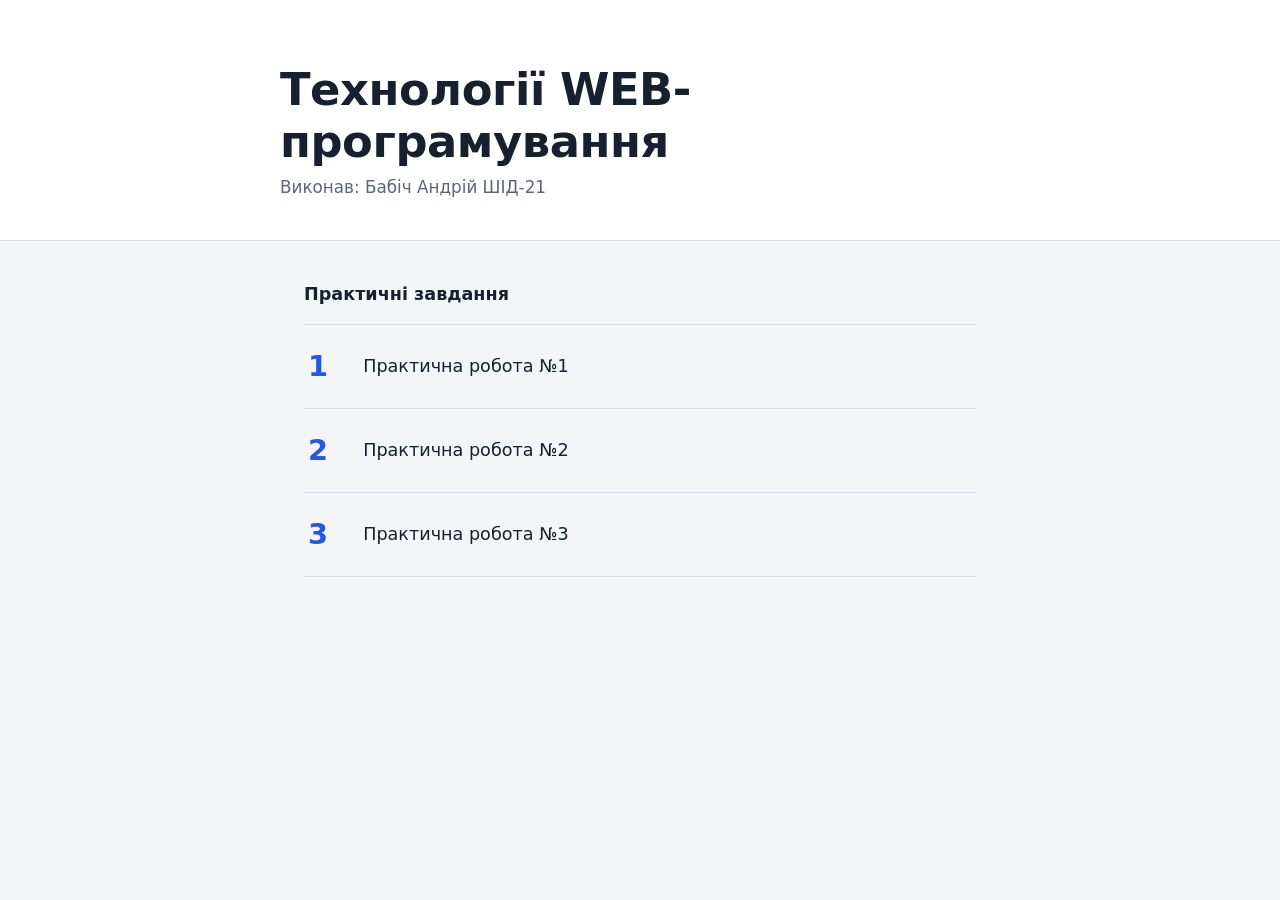
==== index.html @ 65a16a49 "Rename Index.html to index.html" ====
<!DOCTYPE html>
<html lang="uk">
<head>
    <meta charset="UTF-8">
    <meta name="viewport" content="width=device-width, initial-scale=1">
    <title>Технології WEB-програмування</title>
    <link rel="stylesheet" href="css/Style.css">
</head>
<body>
<header class="site-header">
    <h1>Технології WEB-програмування</h1>
    <p class="author">Виконав: Бабіч Андрій ШІД-21</p>
</header>

<main>
    <h2>Практичні завдання</h2>
    <ol class="tasks">
        <li><a href="practical1/practical1.html"><span class="num">1</span>Практична робота №1</a></li>
        <li><a href="practical2/practical2.html"><span class="num">2</span>Практична робота №2</a></li>
        <li><a href="practical3/practical3.html"><span class="num">3</span>Практична робота №3</a></li>
    </ol>
</main>
</body>
</html>
---- css/Style.css ----
:root {
    --bg: #f4f5f7;
    --surface: #ffffff;
    --text: #16202e;
    --muted: #5b6676;
    --accent: #2457e6;
    --line: #d8dde5;
}
@media (prefers-color-scheme: dark) {
    :root {
        --bg: #12161d;
        --surface: #1a2029;
        --text: #e8ecf2;
        --muted: #98a3b3;
        --accent: #7ea2ff;
        --line: #2a3340;
    }
}

* { box-sizing: border-box; }

body {
    margin: 0;
    background: var(--bg);
    color: var(--text);
    font-family: "Segoe UI", system-ui, -apple-system, Arial, sans-serif;
    line-height: 1.5;
}

.site-header {
    padding: 64px 24px 40px;
    border-bottom: 1px solid var(--line);
    background: var(--surface);
}
.site-header > *,
main { max-width: 720px; margin-left: auto; margin-right: auto; }

h1 {
    margin: 0 auto 8px;
    font-size: clamp(1.9rem, 5.5vw, 2.8rem);
    line-height: 1.15;
    letter-spacing: -0.01em;
}
.author { margin-top: 0; margin-bottom: 0; color: var(--muted); font-size: 1.05rem; }

main { padding: 40px 24px 64px; }
h2 { margin: 0 0 16px; font-size: 1.1rem; font-weight: 600; }

.tasks { list-style: none; margin: 0; padding: 0; border-top: 1px solid var(--line); }
.tasks li { border-bottom: 1px solid var(--line); }
.tasks a {
    display: flex;
    align-items: center;
    gap: 20px;
    padding: 20px 4px;
    color: var(--text);
    text-decoration: none;
    font-size: 1.1rem;
}
.tasks a:hover { color: var(--accent); }
.tasks a:focus-visible { outline: 3px solid var(--accent); outline-offset: 2px; }
.num {
    min-width: 2.2rem;
    font-size: 1.8rem;
    font-weight: 600;
    color: var(--accent);
}

.back { display: inline-block; margin-bottom: 24px; color: var(--accent); text-decoration: none; }
.back:hover { text-decoration: underline; }
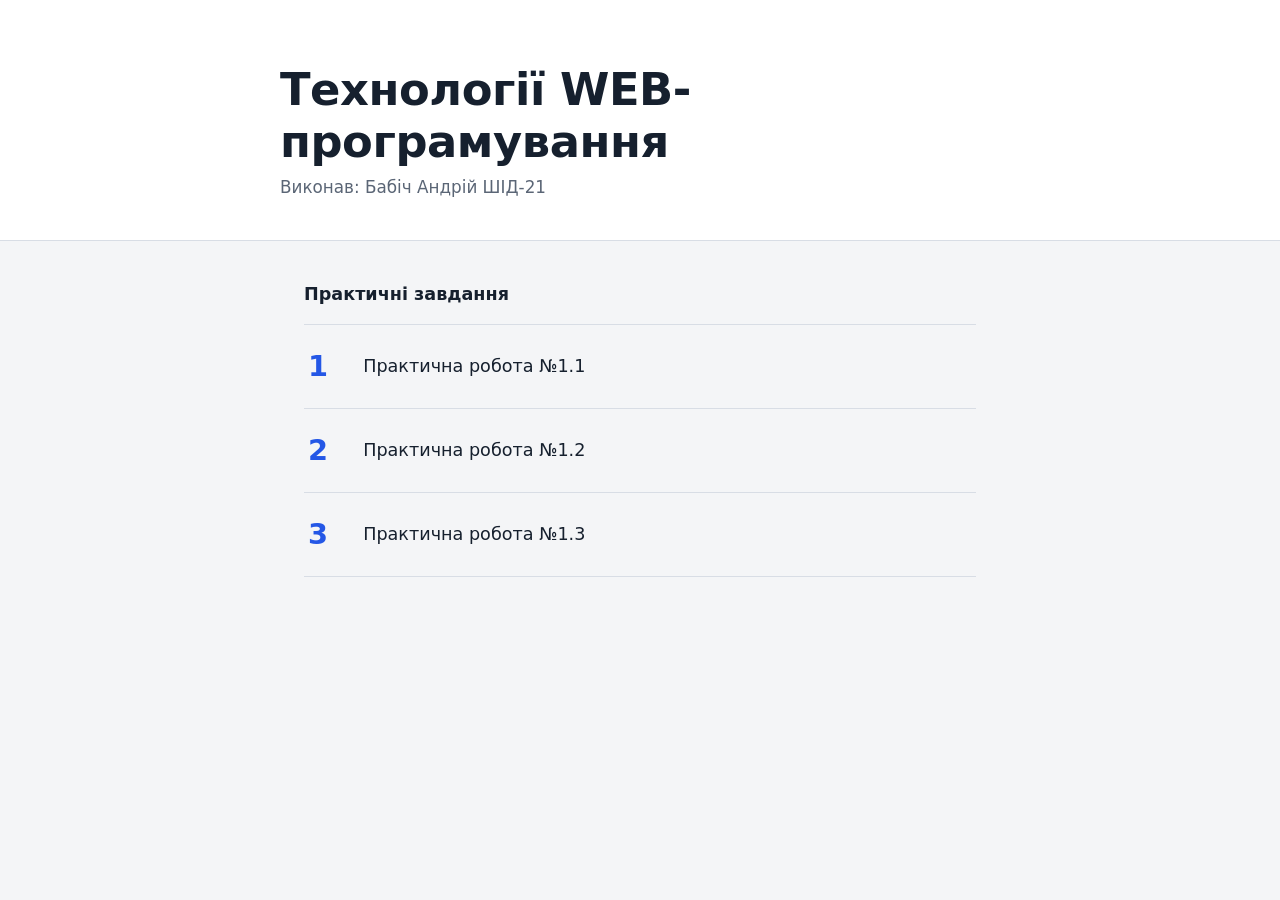
==== commit 74cff6e0: "Merge remote-tracking branch 'origin/main'" ====
--- a/index.html
+++ b/index.html
@@ -15,9 +15,9 @@
 <main>
     <h2>Практичні завдання</h2>
     <ol class="tasks">
-        <li><a href="practical1/practical1.html"><span class="num">1</span>Практична робота №1</a></li>
-        <li><a href="practical2/practical2.html"><span class="num">2</span>Практична робота №2</a></li>
-        <li><a href="practical3/practical3.html"><span class="num">3</span>Практична робота №3</a></li>
+        <li><a href="practical1.1/practical1.1.html"><span class="num">1</span>Практична робота №1.1</a></li>
+        <li><a href="practical1.2/Main.html"><span class="num">2</span>Практична робота №1.2</a></li>
+        <li><a href="practical1.3/practical3.html"><span class="num">3</span>Практична робота №1.3</a></li>
     </ol>
 </main>
 </body>
--- a/css/Style.css
+++ b/css/Style.css
@@ -6,6 +6,7 @@
     --accent: #2457e6;
     --line: #d8dde5;
 }
+
 @media (prefers-color-scheme: dark) {
     :root {
         --bg: #12161d;
@@ -17,7 +18,9 @@
     }
 }
 
-* { box-sizing: border-box; }
+* {
+    box-sizing: border-box;
+}
 
 body {
     margin: 0;
@@ -32,8 +35,13 @@
     border-bottom: 1px solid var(--line);
     background: var(--surface);
 }
+
 .site-header > *,
-main { max-width: 720px; margin-left: auto; margin-right: auto; }
+main {
+    max-width: 720px;
+    margin-left: auto;
+    margin-right: auto;
+}
 
 h1 {
     margin: 0 auto 8px;
@@ -41,13 +49,35 @@
     line-height: 1.15;
     letter-spacing: -0.01em;
 }
-.author { margin-top: 0; margin-bottom: 0; color: var(--muted); font-size: 1.05rem; }
 
-main { padding: 40px 24px 64px; }
-h2 { margin: 0 0 16px; font-size: 1.1rem; font-weight: 600; }
+.author {
+    margin-top: 0;
+    margin-bottom: 0;
+    color: var(--muted);
+    font-size: 1.05rem;
+}
 
-.tasks { list-style: none; margin: 0; padding: 0; border-top: 1px solid var(--line); }
-.tasks li { border-bottom: 1px solid var(--line); }
+main {
+    padding: 40px 24px 64px;
+}
+
+h2 {
+    margin: 0 0 16px;
+    font-size: 1.1rem;
+    font-weight: 600;
+}
+
+.tasks {
+    list-style: none;
+    margin: 0;
+    padding: 0;
+    border-top: 1px solid var(--line);
+}
+
+.tasks li {
+    border-bottom: 1px solid var(--line);
+}
+
 .tasks a {
     display: flex;
     align-items: center;
@@ -57,8 +87,16 @@
     text-decoration: none;
     font-size: 1.1rem;
 }
-.tasks a:hover { color: var(--accent); }
-.tasks a:focus-visible { outline: 3px solid var(--accent); outline-offset: 2px; }
+
+.tasks a:hover {
+    color: var(--accent);
+}
+
+.tasks a:focus-visible {
+    outline: 3px solid var(--accent);
+    outline-offset: 2px;
+}
+
 .num {
     min-width: 2.2rem;
     font-size: 1.8rem;
@@ -66,5 +104,13 @@
     color: var(--accent);
 }
 
-.back { display: inline-block; margin-bottom: 24px; color: var(--accent); text-decoration: none; }
-.back:hover { text-decoration: underline; }+.back {
+    display: inline-block;
+    margin-bottom: 24px;
+    color: var(--accent);
+    text-decoration: none;
+}
+
+.back:hover {
+    text-decoration: underline;
+}
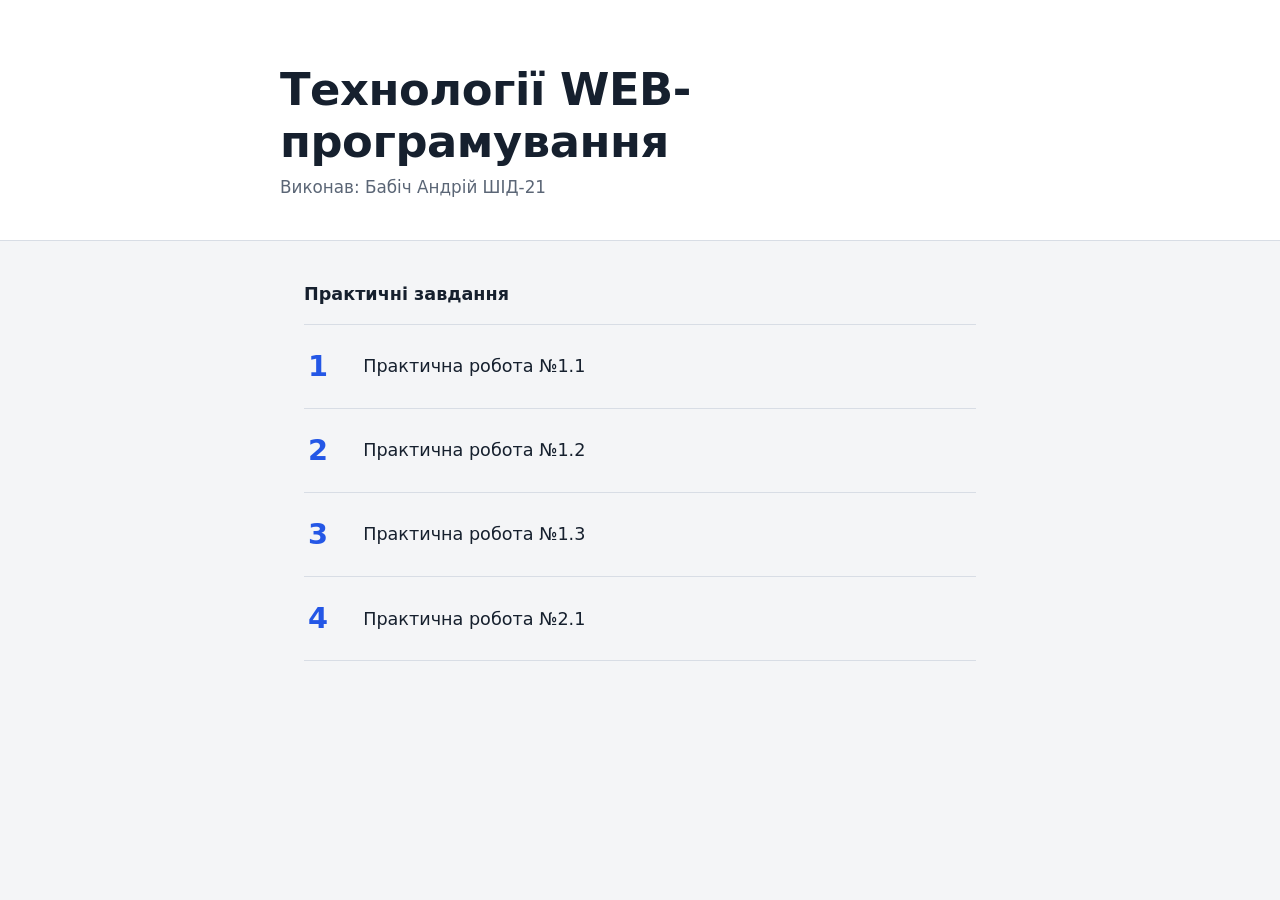
==== commit 968bd0d3: "task 2.1 completed" ====
--- a/index.html
+++ b/index.html
@@ -4,7 +4,7 @@
     <meta charset="UTF-8">
     <meta name="viewport" content="width=device-width, initial-scale=1">
     <title>Технології WEB-програмування</title>
-    <link rel="stylesheet" href="css/Style.css">
+    <link rel="stylesheet" href="css/style.css">
 </head>
 <body>
 <header class="site-header">
@@ -17,7 +17,8 @@
     <ol class="tasks">
         <li><a href="practical1.1/practical1.1.html"><span class="num">1</span>Практична робота №1.1</a></li>
         <li><a href="practical1.2/Main.html"><span class="num">2</span>Практична робота №1.2</a></li>
-        <li><a href="practical1.3/practical3.html"><span class="num">3</span>Практична робота №1.3</a></li>
+        <li><a href="practical1.3/practical1.3.html"><span class="num">3</span>Практична робота №1.3</a></li>
+        <li><a href="practical2.1/practical2.1.html"><span class="num">4</span>Практична робота №2.1</a></li>
     </ol>
 </main>
 </body>
--- a/css/style.css
+++ b/css/style.css
@@ -0,0 +1,116 @@
+:root {
+    --bg: #f4f5f7;
+    --surface: #ffffff;
+    --text: #16202e;
+    --muted: #5b6676;
+    --accent: #2457e6;
+    --line: #d8dde5;
+}
+
+@media (prefers-color-scheme: dark) {
+    :root {
+        --bg: #12161d;
+        --surface: #1a2029;
+        --text: #e8ecf2;
+        --muted: #98a3b3;
+        --accent: #7ea2ff;
+        --line: #2a3340;
+    }
+}
+
+* {
+    box-sizing: border-box;
+}
+
+body {
+    margin: 0;
+    background: var(--bg);
+    color: var(--text);
+    font-family: "Segoe UI", system-ui, -apple-system, Arial, sans-serif;
+    line-height: 1.5;
+}
+
+.site-header {
+    padding: 64px 24px 40px;
+    border-bottom: 1px solid var(--line);
+    background: var(--surface);
+}
+
+.site-header > *,
+main {
+    max-width: 720px;
+    margin-left: auto;
+    margin-right: auto;
+}
+
+h1 {
+    margin: 0 auto 8px;
+    font-size: clamp(1.9rem, 5.5vw, 2.8rem);
+    line-height: 1.15;
+    letter-spacing: -0.01em;
+}
+
+.author {
+    margin-top: 0;
+    margin-bottom: 0;
+    color: var(--muted);
+    font-size: 1.05rem;
+}
+
+main {
+    padding: 40px 24px 64px;
+}
+
+h2 {
+    margin: 0 0 16px;
+    font-size: 1.1rem;
+    font-weight: 600;
+}
+
+.tasks {
+    list-style: none;
+    margin: 0;
+    padding: 0;
+    border-top: 1px solid var(--line);
+}
+
+.tasks li {
+    border-bottom: 1px solid var(--line);
+}
+
+.tasks a {
+    display: flex;
+    align-items: center;
+    gap: 20px;
+    padding: 20px 4px;
+    color: var(--text);
+    text-decoration: none;
+    font-size: 1.1rem;
+}
+
+.tasks a:hover {
+    color: var(--accent);
+}
+
+.tasks a:focus-visible {
+    outline: 3px solid var(--accent);
+    outline-offset: 2px;
+}
+
+.num {
+    min-width: 2.2rem;
+    font-size: 1.8rem;
+    font-weight: 600;
+    color: var(--accent);
+}
+
+.back {
+    display: inline-block;
+    margin-bottom: 24px;
+    color: var(--accent);
+    text-decoration: none;
+}
+
+.back:hover {
+    text-decoration: underline;
+}
